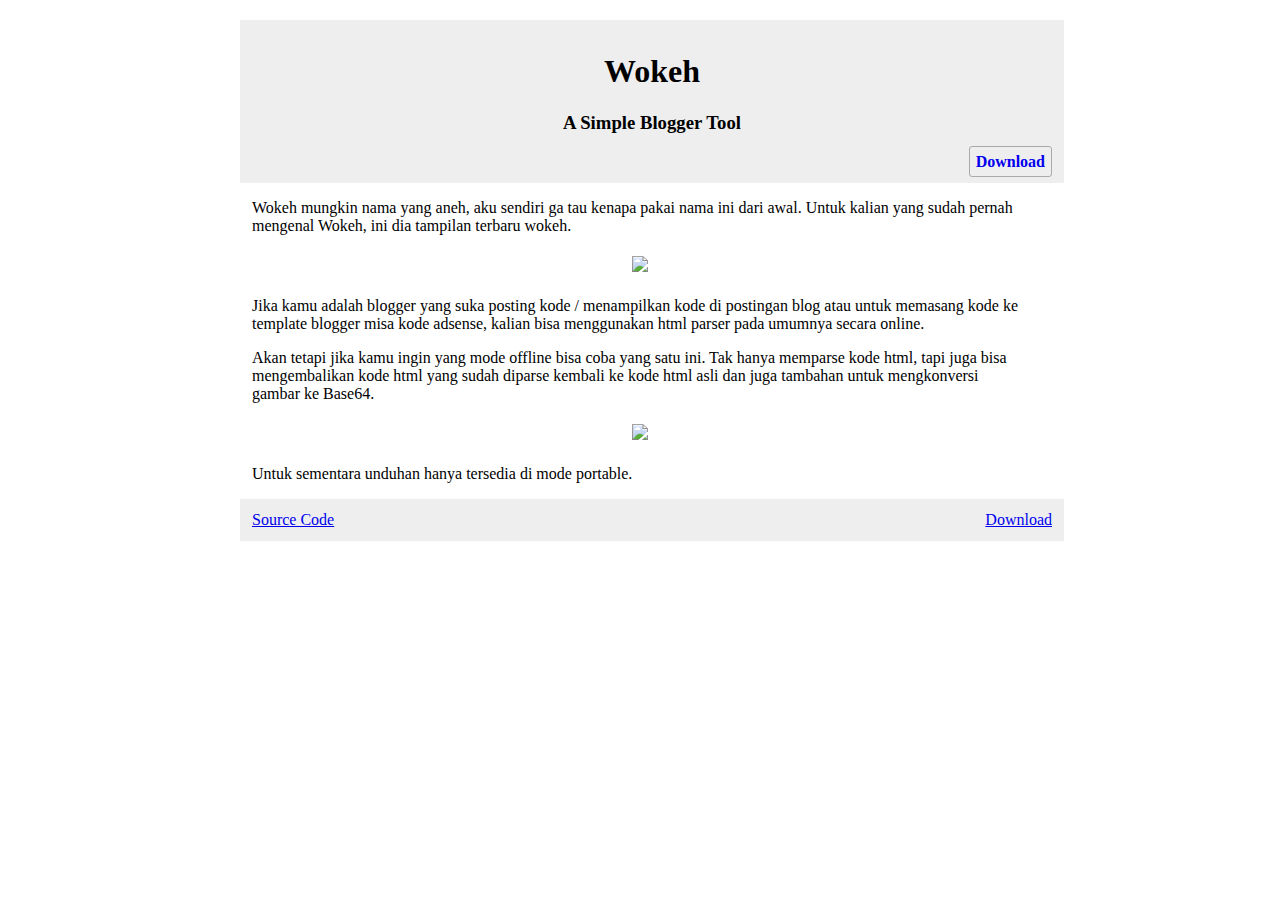
==== index.html @ 9c40b2a7 "Add download page" ====
<!doctype html>
<html>
<head>
  <title>A simple Blogger Tool - Wokeh</title>
  <link href="style.css" rel="stylesheet"/>
</head>
<body>
<section class="container">
  <header class="header">
    <h1 class="title">Wokeh</h1>
    <h3 class="subtitle">A Simple Blogger Tool</h3>
    <div class="dwn right"><a href="#">Download</a></div>
  </header>
  <article class="content">
    <p>Wokeh mungkin nama yang aneh, aku sendiri ga tau kenapa pakai nama ini dari awal. Untuk kalian yang sudah pernah mengenal Wokeh, ini dia tampilan terbaru wokeh.</p>
    <div class="image"><img src="http://rmsubekti.github.io/wokeh/screenshoot.png"/></div>
  </article>
  <p>Jika kamu adalah blogger yang suka posting kode / menampilkan kode di postingan blog atau untuk memasang kode ke template blogger misa kode adsense, kalian bisa menggunakan html parser pada umumnya secara online.
    <p>Akan tetapi jika kamu ingin yang mode offline bisa coba yang satu ini. Tak hanya memparse kode html, tapi juga bisa mengembalikan kode html yang sudah diparse kembali ke kode html asli dan juga tambahan untuk mengkonversi gambar ke Base64.</p>
    <div class="image"><img src="http://rmsubekti.github.io/wokeh/screenshoot2.png"/></div>
    <p>Untuk sementara unduhan hanya tersedia di mode portable. </p>
  </p>
  <footer class="footer">
    <div class="left"><a href="https://github.com/rmsubekti/wokeh">Source Code</a></div>
    <div class="right"><a href="#">Download</a></div>
  </footer>
</section>
</body>
</html>
---- style.css ----
section {
max-width: 800px;
margin: 12px auto;
padding: 8px;
}
section header, section footer {
width: 100%;
background: #eee;
padding: 12px;
text-align: center;
display: inline-block;
}
section .image {
width: 100%;
text-align: center;
}
section img {
padding: 5px;
max-width: 100%;
}
section p {
padding: 0 12px;
}
section .left {
float: left;
}
section .right {
float: right;
}
section .dwn a {
  text-decoration: none;
  font-weight: 700;
  padding: 6px;
  border: 1px solid #aaa;
  border-radius: 3px;
}
section .dwn a:hover {
  background: #ccc;
}
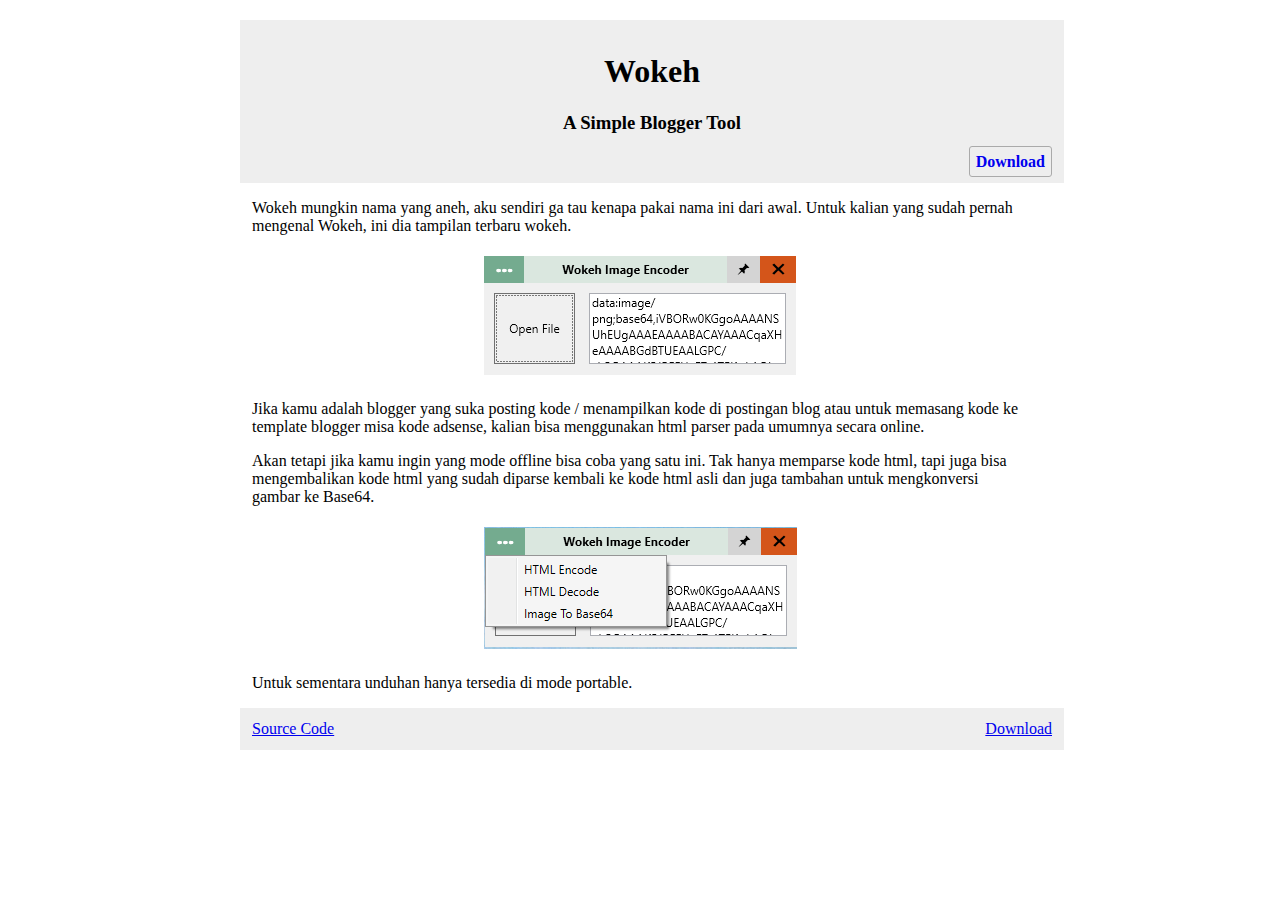
==== commit 6963162c: "Add download Link" ====
--- a/index.html
+++ b/index.html
@@ -9,20 +9,20 @@
   <header class="header">
     <h1 class="title">Wokeh</h1>
     <h3 class="subtitle">A Simple Blogger Tool</h3>
-    <div class="dwn right"><a href="#">Download</a></div>
+    <div class="dwn right"><a href="dl/wokeh1.0.0.0p.exe">Download</a></div>
   </header>
   <article class="content">
     <p>Wokeh mungkin nama yang aneh, aku sendiri ga tau kenapa pakai nama ini dari awal. Untuk kalian yang sudah pernah mengenal Wokeh, ini dia tampilan terbaru wokeh.</p>
-    <div class="image"><img src="http://rmsubekti.github.io/wokeh/screenshoot.png"/></div>
+    <div class="image"><img src="screenshoot.png"/></div>
   </article>
   <p>Jika kamu adalah blogger yang suka posting kode / menampilkan kode di postingan blog atau untuk memasang kode ke template blogger misa kode adsense, kalian bisa menggunakan html parser pada umumnya secara online.
     <p>Akan tetapi jika kamu ingin yang mode offline bisa coba yang satu ini. Tak hanya memparse kode html, tapi juga bisa mengembalikan kode html yang sudah diparse kembali ke kode html asli dan juga tambahan untuk mengkonversi gambar ke Base64.</p>
-    <div class="image"><img src="http://rmsubekti.github.io/wokeh/screenshoot2.png"/></div>
-    <p>Untuk sementara unduhan hanya tersedia di mode portable. </p>
+    <div class="image"><img src="screenshoot2.png"/></div>
+    <p>Untuk sementara unduhan hanya tersedia di mode portable.</p>
   </p>
   <footer class="footer">
     <div class="left"><a href="https://github.com/rmsubekti/wokeh">Source Code</a></div>
-    <div class="right"><a href="#">Download</a></div>
+    <div class="right"><a href="dl/wokeh1.0.0.0p.exe">Download</a></div>
   </footer>
 </section>
 </body>
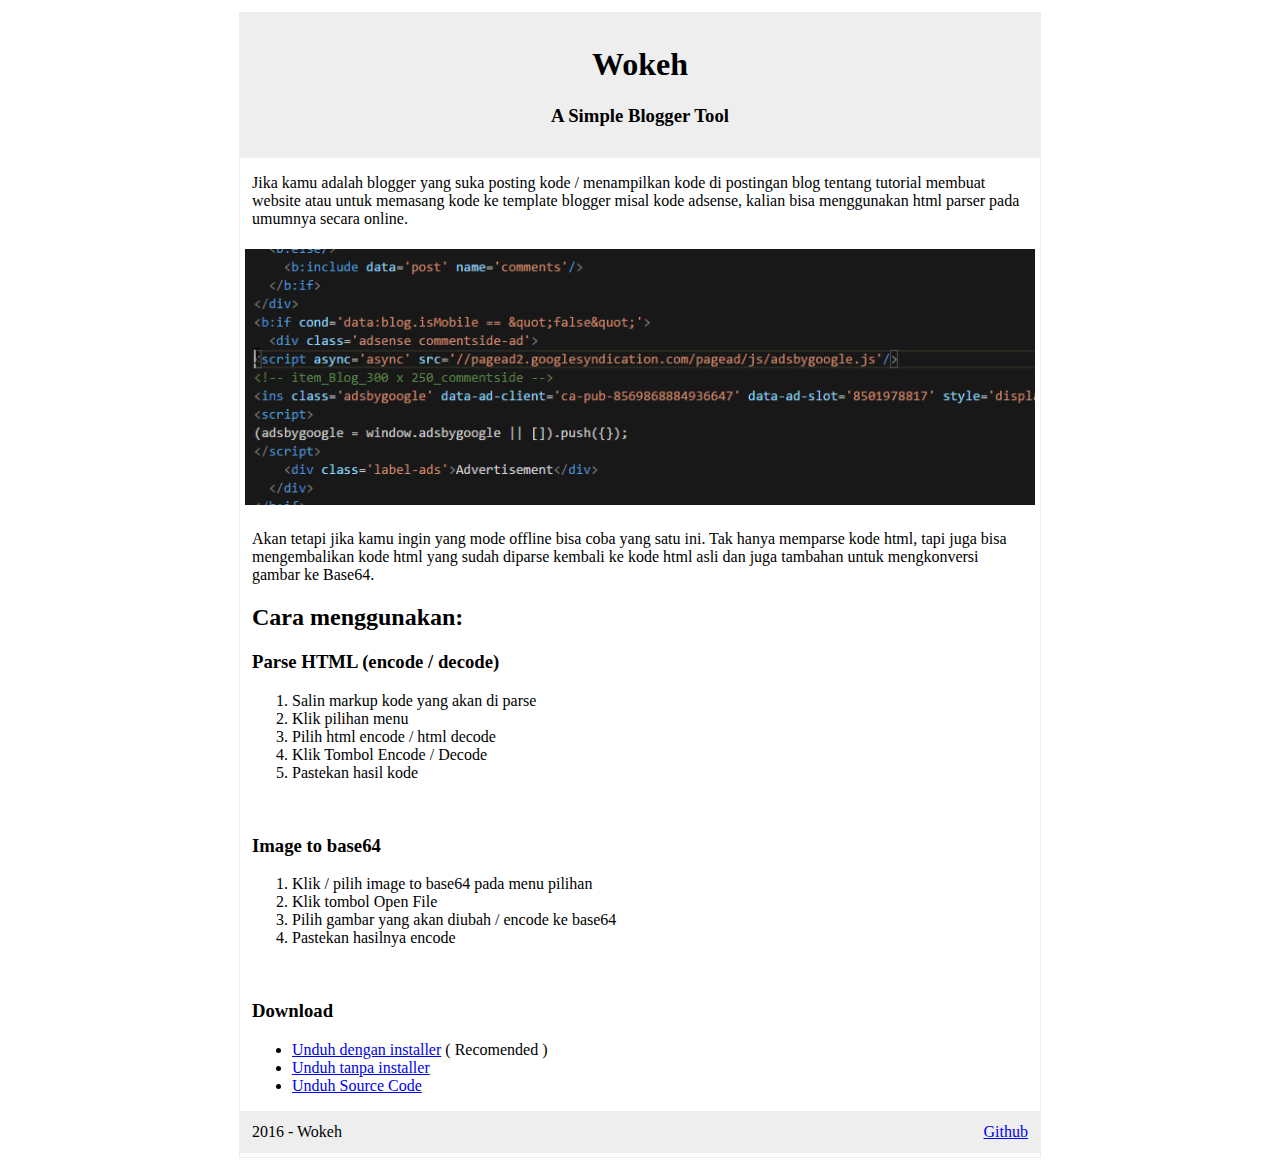
==== commit deae16cc: ":tada:  Done with page" ====
--- a/index.html
+++ b/index.html
@@ -1,7 +1,9 @@
 <!doctype html>
 <html>
 <head>
-  <title>A simple Blogger Tool - Wokeh</title>
+  <title>Wokeh - blogger tool untuk memparse html dan convert image ke base64</title>
+  <meta name="description" content="Alat untuk memparse code html (encode / decode) dan juga mengubah gambar ke image base64 offline untuk blogger.">
+  <meta name="keyword" content="parse html, html decoder / encoder, image to base64, blogger adsense">
   <link href="style.css" rel="stylesheet"/>
 </head>
 <body>
@@ -9,20 +11,41 @@
   <header class="header">
     <h1 class="title">Wokeh</h1>
     <h3 class="subtitle">A Simple Blogger Tool</h3>
-    <div class="dwn right"><a href="dl/wokeh1.0.0.0p.exe">Download</a></div>
   </header>
   <article class="content">
-    <p>Wokeh mungkin nama yang aneh, aku sendiri ga tau kenapa pakai nama ini dari awal. Untuk kalian yang sudah pernah mengenal Wokeh, ini dia tampilan terbaru wokeh.</p>
-    <div class="image"><img src="screenshoot.png"/></div>
+    <p>Jika kamu adalah blogger yang suka posting kode / menampilkan kode di postingan blog tentang tutorial membuat website atau untuk memasang kode ke template blogger misal kode adsense, kalian bisa menggunakan html parser pada umumnya secara online.</p>
+      <div class="image"><img src="wokeh.gif"/></div>
+      <p>Akan tetapi jika kamu ingin yang mode offline bisa coba yang satu ini. Tak hanya memparse kode html, tapi juga bisa mengembalikan kode html yang sudah diparse kembali ke kode html asli dan juga tambahan untuk mengkonversi gambar ke Base64.</p>
+      <div class="p">
+        <h2>Cara menggunakan:</h2>
+        <h3>Parse HTML (encode / decode)</h3>
+        <ol>
+          <li>Salin markup kode yang akan di parse</li>
+          <li>Klik pilihan menu</li>
+          <li>Pilih html encode / html decode</li>
+          <li>Klik Tombol Encode / Decode</li>
+          <li>Pastekan hasil kode</li>
+        </ol>
+        <br/>
+        <h3>Image to base64</h3>
+        <ol>
+          <li>Klik / pilih image to base64 pada menu pilihan</li>
+          <li>Klik tombol Open File</li>
+          <li>Pilih gambar yang akan diubah / encode ke base64</li>
+          <li>Pastekan hasilnya encode</li>
+        </ol>
+        <br/>
+        <h3>Download</h3>
+        <ul>
+          <li><a href="dl/Wokeh.msi">Unduh dengan installer</a> ( Recomended )</li>
+          <li><a href="dl/wokeh1.0.0.0p.exe">Unduh tanpa installer</a></li>
+          <li><a href="https://github.com/rmsubekti/wokeh">Unduh Source Code</a></li>
+        </ul>
+    </div>
   </article>
-  <p>Jika kamu adalah blogger yang suka posting kode / menampilkan kode di postingan blog atau untuk memasang kode ke template blogger misa kode adsense, kalian bisa menggunakan html parser pada umumnya secara online.
-    <p>Akan tetapi jika kamu ingin yang mode offline bisa coba yang satu ini. Tak hanya memparse kode html, tapi juga bisa mengembalikan kode html yang sudah diparse kembali ke kode html asli dan juga tambahan untuk mengkonversi gambar ke Base64.</p>
-    <div class="image"><img src="screenshoot2.png"/></div>
-    <p>Untuk sementara unduhan hanya tersedia di mode portable.</p>
-  </p>
   <footer class="footer">
-    <div class="left"><a href="https://github.com/rmsubekti/wokeh">Source Code</a></div>
-    <div class="right"><a href="dl/wokeh1.0.0.0p.exe">Download</a></div>
+    <div class="left">2016 - Wokeh</div>
+    <div class="right"><a href="https://github.com/rmsubekti/wokeh">Github</a></div>
   </footer>
 </section>
 </body>
--- a/style.css
+++ b/style.css
@@ -1,14 +1,18 @@
+body {
+    display: block;
+    margin: 8px;
+}
 section {
-max-width: 800px;
-margin: 12px auto;
-padding: 8px;
+    max-width: 800px;
+    margin: 12px auto;
+    border: 1px solid #eee;
 }
 section header, section footer {
-width: 100%;
-background: #eee;
-padding: 12px;
-text-align: center;
-display: inline-block;
+    width: calc(100% - 24px);
+    background: #eee;
+    padding: 12px;
+    text-align: center;
+    display: inline-block;
 }
 section .image {
 width: 100%;
@@ -16,9 +20,9 @@
 }
 section img {
 padding: 5px;
-max-width: 100%;
+max-width: calc(100% - 10px);
 }
-section p {
+section p, section .p{
 padding: 0 12px;
 }
 section .left {
@@ -27,13 +31,3 @@
 section .right {
 float: right;
 }
-section .dwn a {
-  text-decoration: none;
-  font-weight: 700;
-  padding: 6px;
-  border: 1px solid #aaa;
-  border-radius: 3px;
-}
-section .dwn a:hover {
-  background: #ccc;
-}
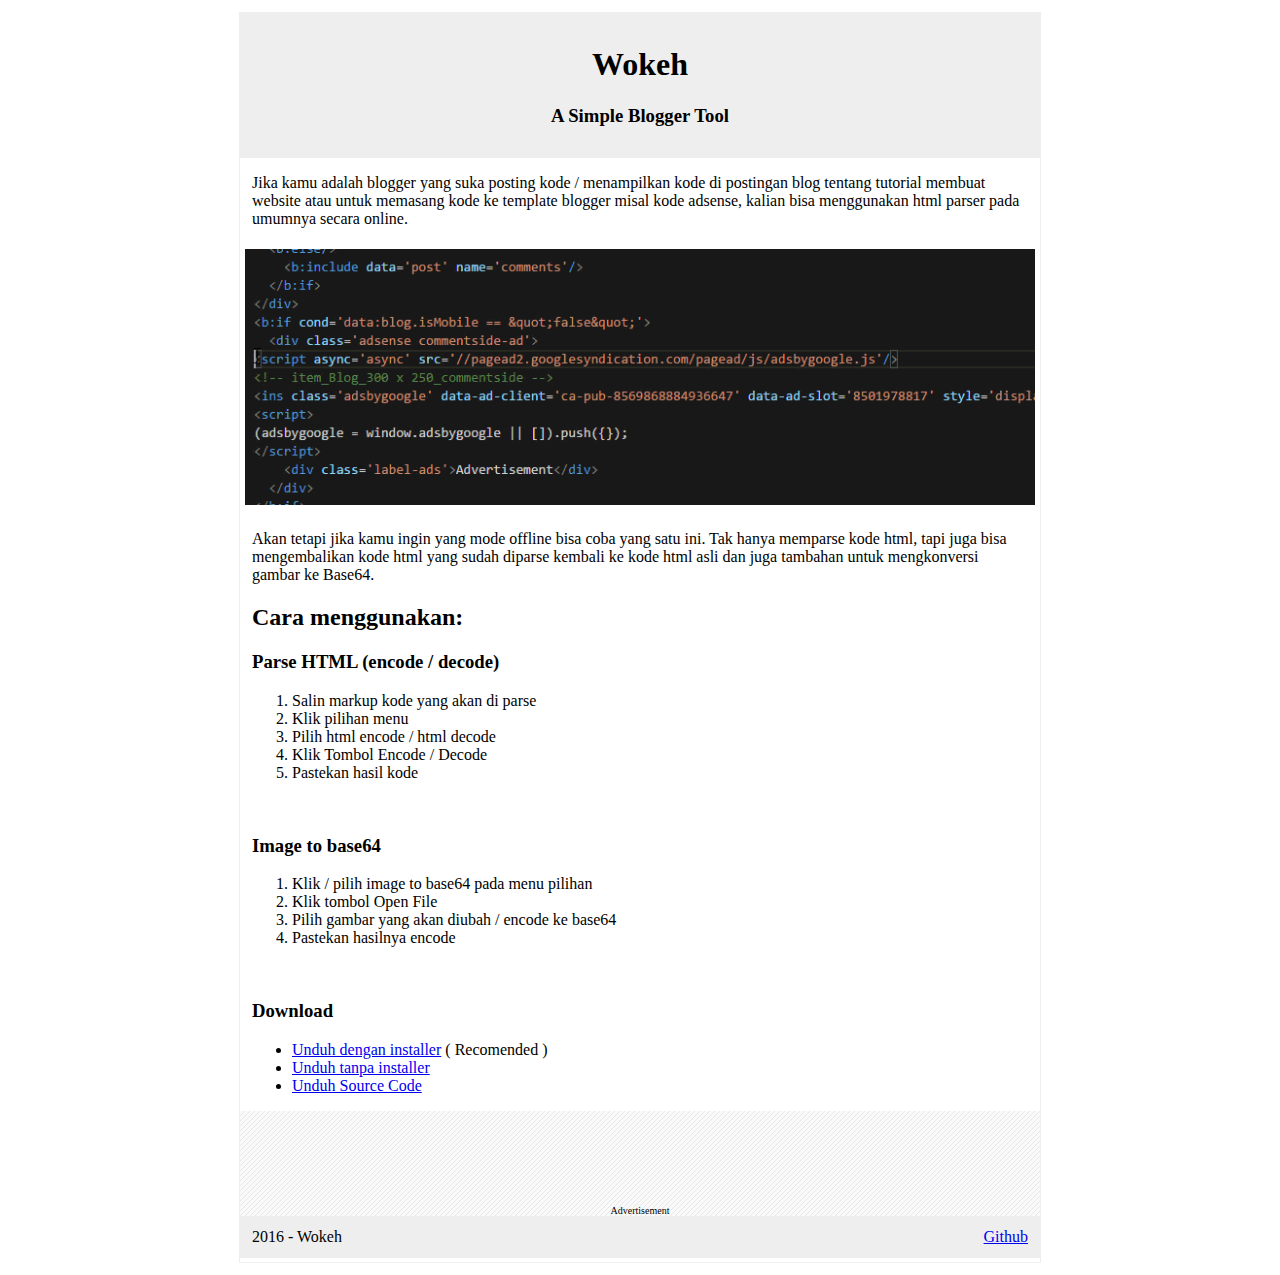
==== commit 742f8cc9: "Add Ad" ====
--- a/index.html
+++ b/index.html
@@ -42,6 +42,18 @@
           <li><a href="https://github.com/rmsubekti/wokeh">Unduh Source Code</a></li>
         </ul>
     </div>
+    <div class="adsense">
+      <script async src="//pagead2.googlesyndication.com/pagead/js/adsbygoogle.js"></script>
+      <!-- ad-status_728x90 -->
+      <ins class="adsbygoogle"
+           style="display:inline-block;width:728px;height:90px"
+           data-ad-client="ca-pub-8569868884936647"
+           data-ad-slot="9243919616"></ins>
+      <script>
+      (adsbygoogle = window.adsbygoogle || []).push({});
+      </script>
+<div class="small">Advertisement</div>
+</div>
   </article>
   <footer class="footer">
     <div class="left">2016 - Wokeh</div>
--- a/style.css
+++ b/style.css
@@ -31,3 +31,12 @@
 section .right {
 float: right;
 }
+.adsense {
+    width: 100%;
+    background: url([data-uri]) repeat #e7e7e7;
+    text-align: center;
+    overflow: hidden;
+}
+.small {
+    font-size: 10px;
+}
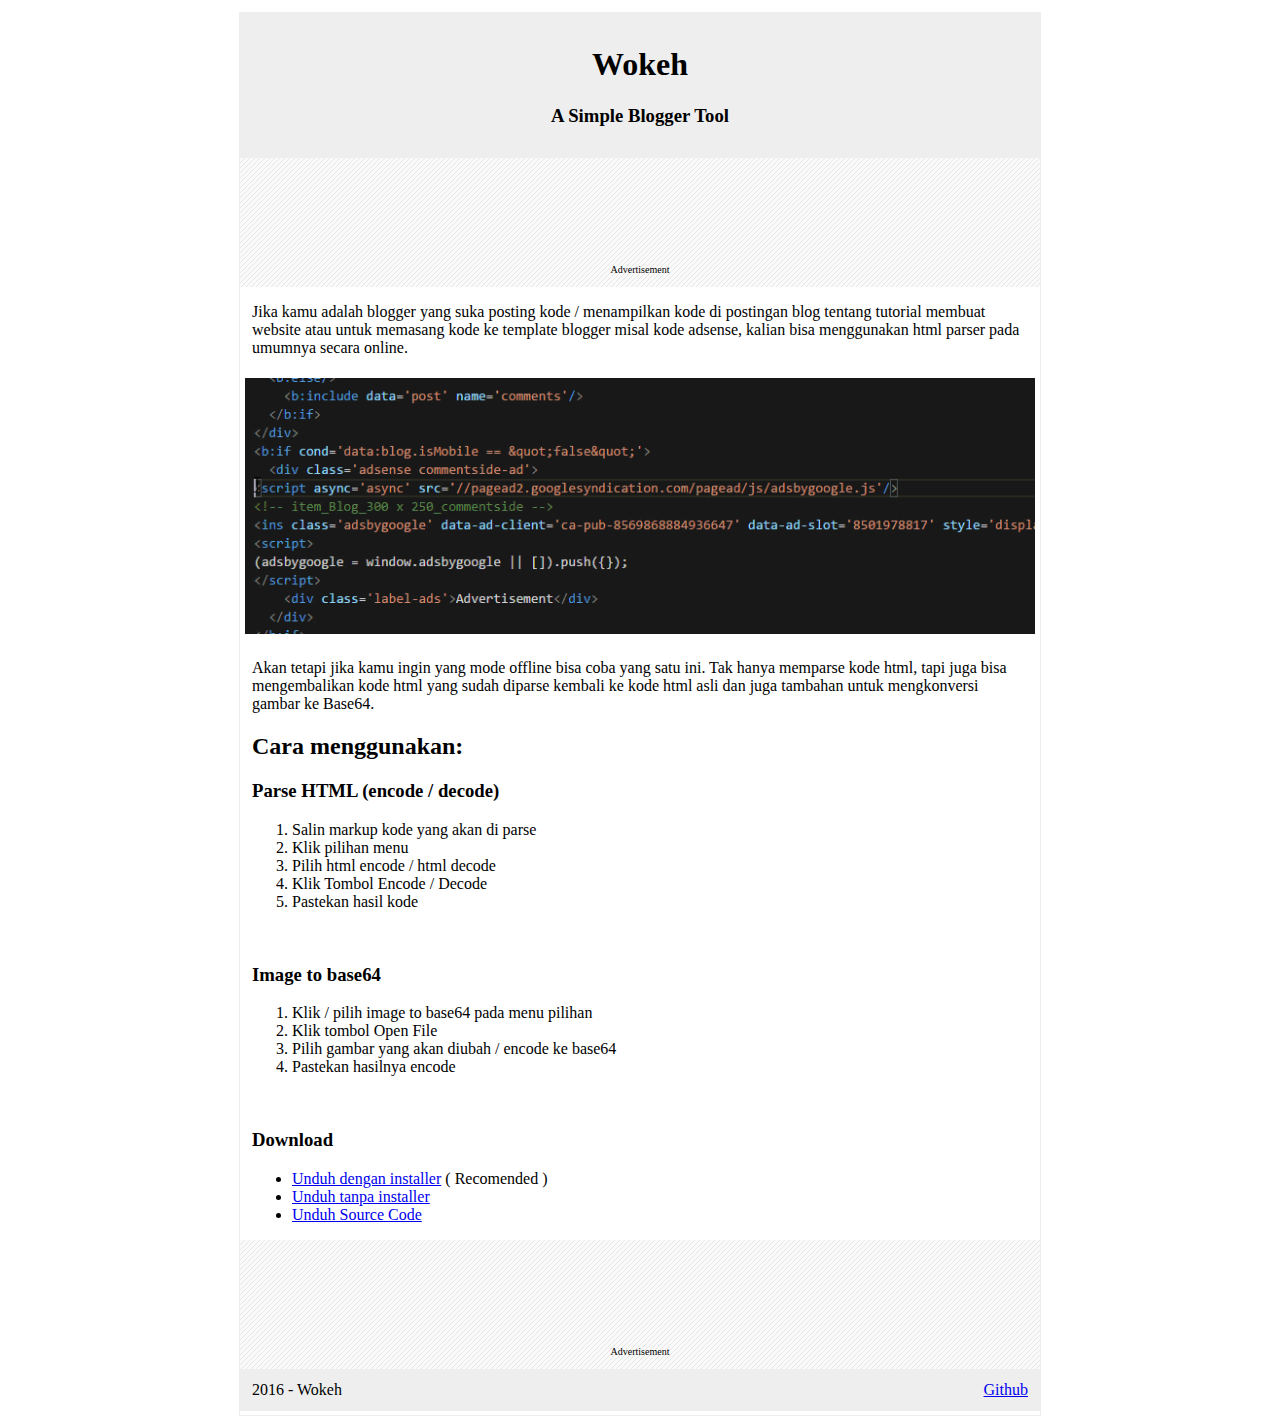
==== commit 25547df3: "i mean padding and also add it on the top of page" ====
--- a/index.html
+++ b/index.html
@@ -13,6 +13,18 @@
     <h3 class="subtitle">A Simple Blogger Tool</h3>
   </header>
   <article class="content">
+    <div class="adsense">
+      <script async src="//pagead2.googlesyndication.com/pagead/js/adsbygoogle.js"></script>
+      <!-- ad-status_728x90 -->
+      <ins class="adsbygoogle"
+           style="display:inline-block;width:728px;height:90px"
+           data-ad-client="ca-pub-8569868884936647"
+           data-ad-slot="9243919616"></ins>
+      <script>
+      (adsbygoogle = window.adsbygoogle || []).push({});
+      </script>
+<div class="small">Advertisement</div>
+</div>
     <p>Jika kamu adalah blogger yang suka posting kode / menampilkan kode di postingan blog tentang tutorial membuat website atau untuk memasang kode ke template blogger misal kode adsense, kalian bisa menggunakan html parser pada umumnya secara online.</p>
       <div class="image"><img src="wokeh.gif"/></div>
       <p>Akan tetapi jika kamu ingin yang mode offline bisa coba yang satu ini. Tak hanya memparse kode html, tapi juga bisa mengembalikan kode html yang sudah diparse kembali ke kode html asli dan juga tambahan untuk mengkonversi gambar ke Base64.</p>
--- a/style.css
+++ b/style.css
@@ -33,6 +33,7 @@
 }
 .adsense {
     width: 100%;
+    padding: 12px 0;
     background: url([data-uri]) repeat #e7e7e7;
     text-align: center;
     overflow: hidden;
